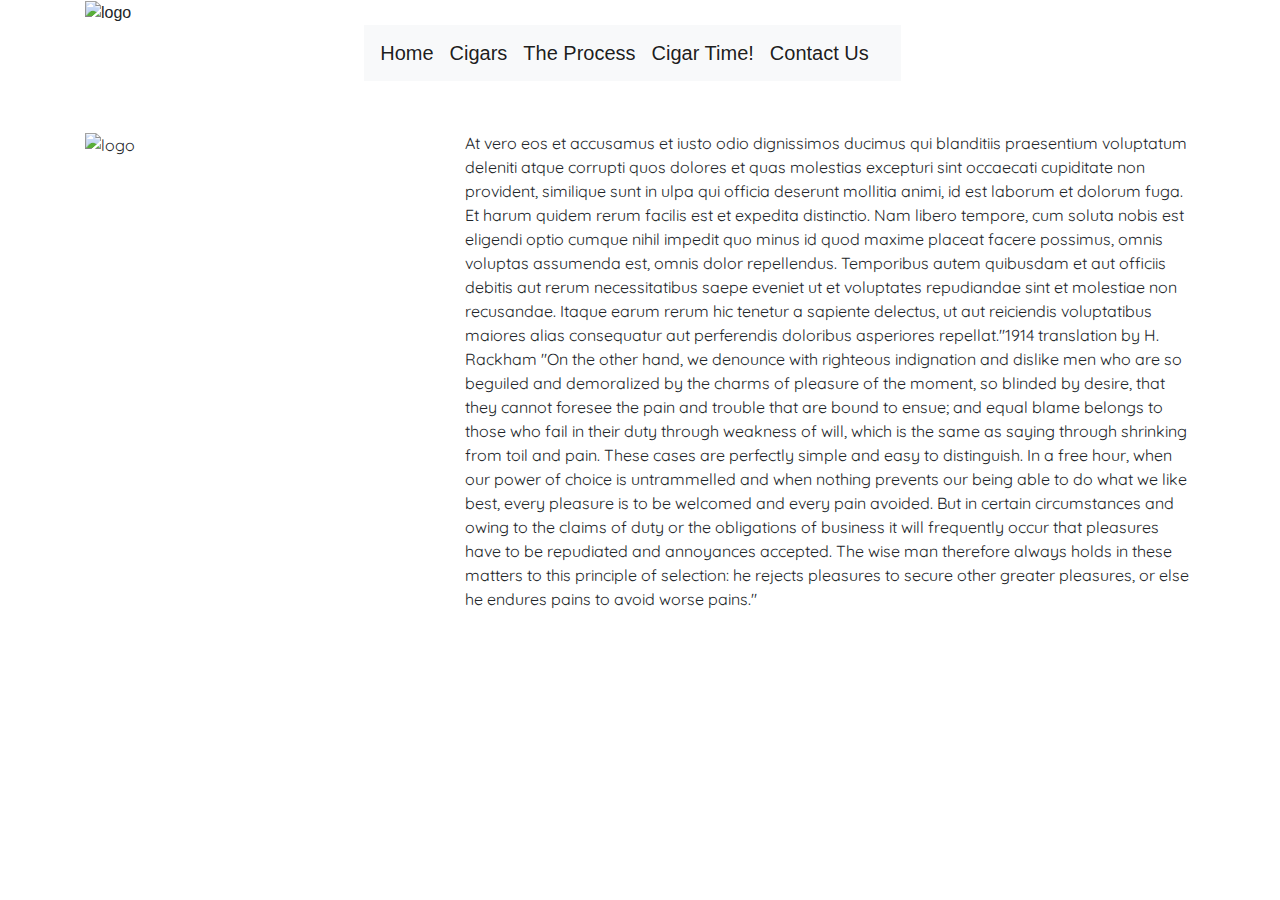
==== cigars.html @ d89f7c87 "Page layout redesigned. Added new cigar images. Content written for hindex.html" ====
<!DOCTYPE html>
<html lang="en">
<head>
    <meta charset="UTF-8">
    <meta name="viewport" content="width=device-width, initial-scale=1.0">
    <meta http-equiv="X-UA-Compatible" content="ie=edge">
    <link rel="stylesheet" href="https://stackpath.bootstrapcdn.com/bootstrap/4.4.1/css/bootstrap.min.css" integrity="sha384-Vkoo8x4CGsO3+Hhxv8T/Q5PaXtkKtu6ug5TOeNV6gBiFeWPGFN9MuhOf23Q9Ifjh" crossorigin="anonymous">
    <link rel="stylesheet" href="assets/css/style.css" type="text/css" />
    <title>Cigar Caballeros</title>
    </head>

<body>

    <header>
        <div class="container">
            <img src="/assets/images/cab-logo.jpg" class="img-fluid" alt="logo">
            <div class="container nav">
                <nav class="navbar navbar-expand-lg navbar-light bg-light">
                    <button class="navbar-toggler" type="button" data-toggle="collapse" data-target="#navbarTogglerDemo01" aria-controls="navbarTogglerDemo01" aria-expanded="false" aria-label="Toggle navigation">
                        <span class="navbar-toggler-icon"></span>
                    </button>
                    <div class="collapse navbar-collapse" id="navbarToggler">
                        <a class="navbar-brand" href="#">Home</a>
                        <a class="navbar-brand" href="#">Cigars</a>
                        <a class="navbar-brand" href="#">The Process</a>
                        <a class="navbar-brand" href="#">Cigar Time!</a>
                        <a class="navbar-brand" href="#">Contact Us</a>
                    </div>
                </nav>
            </div>
        </div>
    </header>

    <section>
        <div class="container">
            <div class="row section-space">
                <div class="col-4">
                    <img src="/assets/images/cab-logo.jpg" class="img-fluid" alt="logo">
                </div>
                <div class="col-8">
                    <p>At vero eos et accusamus et iusto odio dignissimos ducimus qui blanditiis praesentium voluptatum deleniti atque
                     corrupti quos dolores et quas molestias excepturi sint occaecati cupiditate non provident, similique sunt in 
                     ulpa qui officia deserunt mollitia animi, id est laborum et dolorum fuga. Et harum quidem rerum facilis est et 
                     expedita distinctio. Nam libero tempore, cum soluta nobis est eligendi optio cumque nihil impedit quo minus id 
                     quod maxime placeat facere possimus, omnis voluptas assumenda est, omnis dolor repellendus. Temporibus autem 
                     quibusdam et aut officiis debitis aut rerum necessitatibus saepe eveniet ut et voluptates repudiandae sint et 
                     molestiae non recusandae. Itaque earum rerum hic tenetur a sapiente delectus, ut aut reiciendis voluptatibus 
                     maiores alias consequatur aut perferendis doloribus asperiores repellat."1914 translation by H. Rackham 
                     "On the other hand, we denounce with righteous indignation and dislike men who are so beguiled and demoralized by 
                     the charms of pleasure of the moment, so blinded by desire, that they cannot foresee the pain and trouble that 
                     are bound to ensue; and equal blame belongs to those who fail in their duty through weakness of will, which is 
                     the same as saying through shrinking from toil and pain. These cases are perfectly simple and easy to distinguish. 
                     In a free hour, when our power of choice is untrammelled and when nothing prevents our being able to do what we 
                     like best, every pleasure is to be welcomed and every pain avoided. But in certain circumstances and owing to the 
                     claims of duty or the obligations of business it will frequently occur that pleasures have to be repudiated and 
                     annoyances accepted. The wise man therefore always holds in these matters to this principle of selection: he rejects 
                     pleasures to secure other greater pleasures, or else he endures pains to avoid worse pains."
                    </p>
                </div>
            </div>
        </div>
    </section>

    <footer class="center">
            <span class="d-md-inline-block"><i class="fab fa-facebook-square"></i></span>
            <span class="d-md-inline-block"><i class="fab fa-instagram-square"></i></span>
            <span class="d-md-inline-block"><i class="fab fa-twitter-square"></i></span>
            <span class="d-md-inline-block"><i class="fab fa-whatsapp-square"></i></span>
    </footer>

<script src="https://code.jquery.com/jquery-3.4.1.slim.min.js" integrity="sha384-J6qa4849blE2+poT4WnyKhv5vZF5SrPo0iEjwBvKU7imGFAV0wwj1yYfoRSJoZ+n" crossorigin="anonymous"></script>
<script src="https://cdn.jsdelivr.net/npm/popper.js@1.16.0/dist/umd/popper.min.js" integrity="sha384-Q6E9RHvbIyZFJoft+2mJbHaEWldlvI9IOYy5n3zV9zzTtmI3UksdQRVvoxMfooAo" crossorigin="anonymous"></script>
<script src="https://stackpath.bootstrapcdn.com/bootstrap/4.4.1/js/bootstrap.min.js" integrity="sha384-wfSDF2E50Y2D1uUdj0O3uMBJnjuUD4Ih7YwaYd1iqfktj0Uod8GCExl3Og8ifwB6" crossorigin="anonymous"></script>
<script src="https://stackpath.bootstrapcdn.com/bootstrap/4.4.1/js/bootstrap.min.js" integrity="sha384-wfSDF2E50Y2D1uUdj0O3uMBJnjuUD4Ih7YwaYd1iqfktj0Uod8GCExl3Og8ifwB6" crossorigin="anonymous"></script>
<script src="https://kit.fontawesome.com/d7eb06450d.js" crossorigin="anonymous"></script>
</body>
</html>
---- assets/css/style.css ----
@import url('https://fonts.googleapis.com/css?family=Quicksand&display=swap:100,200,300,400,500,600,700,800,900|Rubik:100,200,300,400,500,600,700,800,900');

/* -- HEADER CSS -- */

.nav {
    display: flex;
    justify-content: center;
    list-style: none;
}

.navbar-brand {
    color: red;
}

.logo {
    margin-bottom: 25px;
}

.head-color {
    color: red;
    text-decoration: underline;
}

/* -- Section CSS -- */

.img {
    border: solid 2px red;
    margin-bottom: 25px;
}

.section-space {
    margin-top: 50px;
    font-family: "Quicksand", sans-serif;
}

/* -- Footer CSS -- */

.foot {
    text-align: center;
}

.center {
    text-align: center;
    margin: 50px;
    padding: 25px;
}

.d-md-inline-block {
    padding-left: 25px;
    font-size: 50px;
    color: red;
}
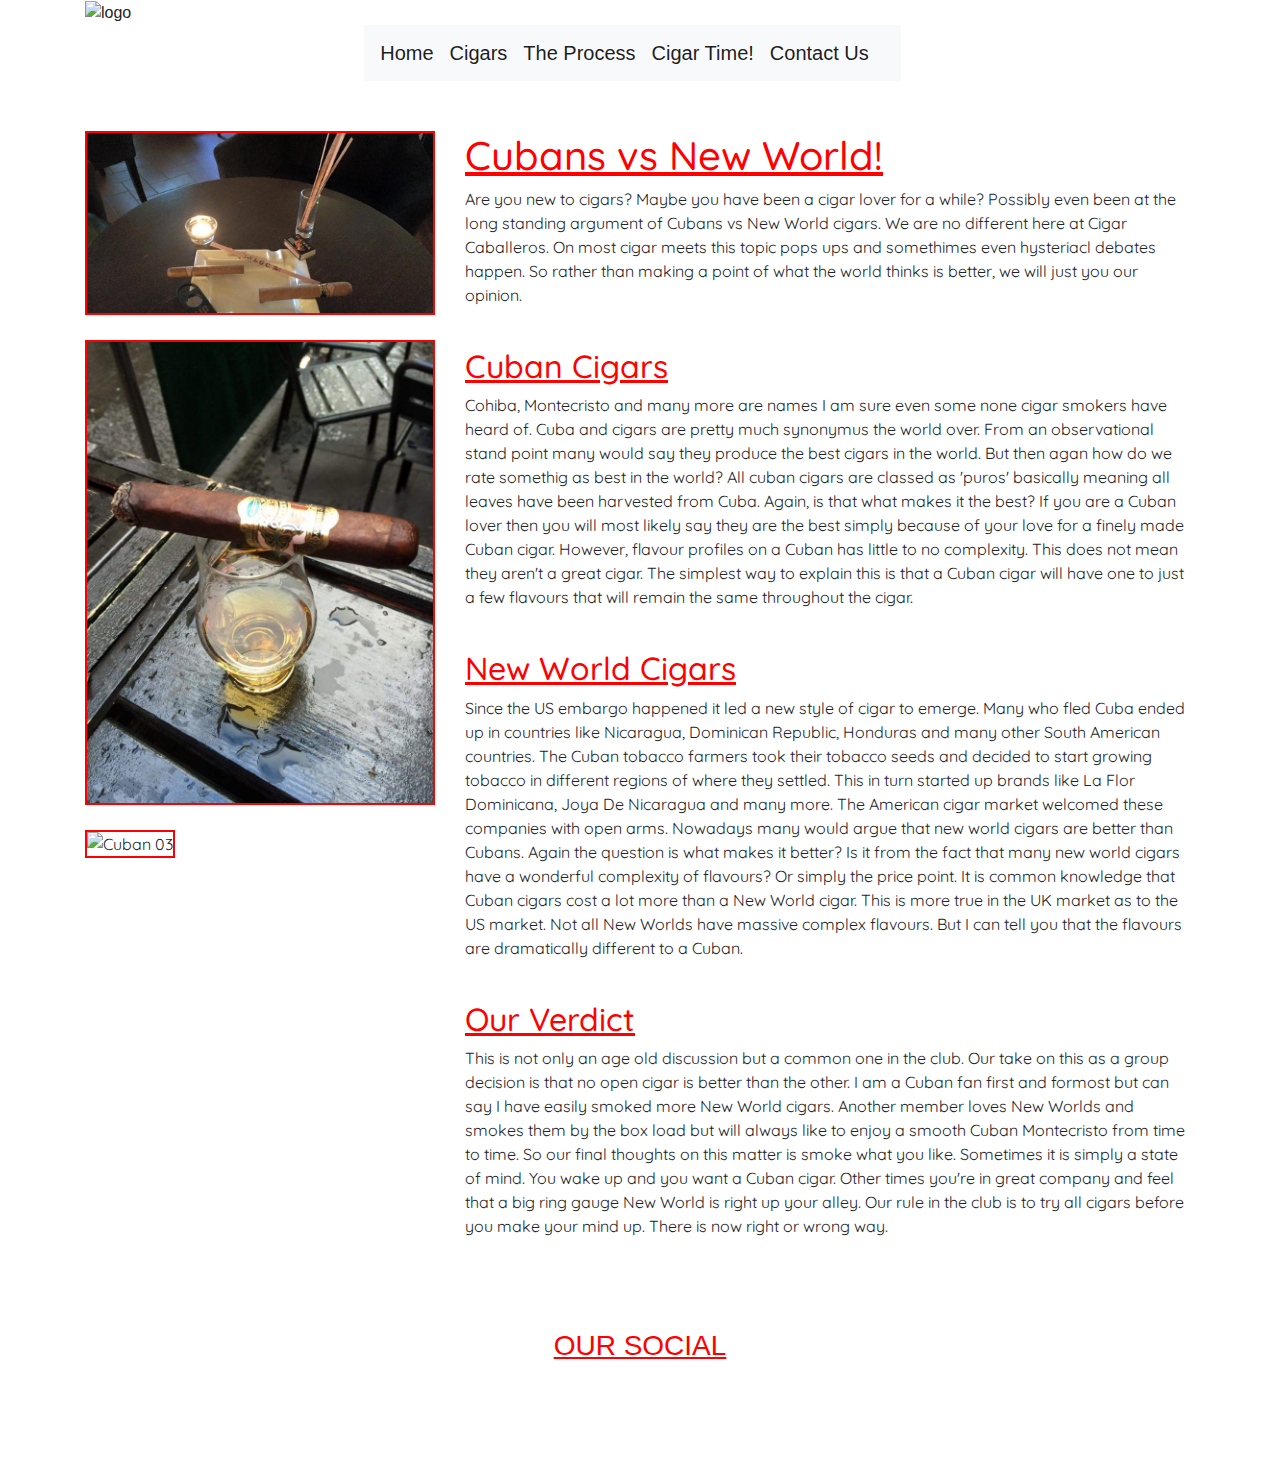
==== commit d2a0338d: "Added a cigar favicon." ====
--- a/cigars.html
+++ b/cigars.html
@@ -6,6 +6,7 @@
     <meta http-equiv="X-UA-Compatible" content="ie=edge">
     <link rel="stylesheet" href="https://stackpath.bootstrapcdn.com/bootstrap/4.4.1/css/bootstrap.min.css" integrity="sha384-Vkoo8x4CGsO3+Hhxv8T/Q5PaXtkKtu6ug5TOeNV6gBiFeWPGFN9MuhOf23Q9Ifjh" crossorigin="anonymous">
     <link rel="stylesheet" href="assets/css/style.css" type="text/css" />
+    <link rel="icon" type="image/x-icon" href="/assets/images/favicon.ico">
     <title>Cigar Caballeros</title>
     </head>
 
@@ -20,52 +21,72 @@
                         <span class="navbar-toggler-icon"></span>
                     </button>
                     <div class="collapse navbar-collapse" id="navbarToggler">
-                        <a class="navbar-brand" href="#">Home</a>
-                        <a class="navbar-brand" href="#">Cigars</a>
-                        <a class="navbar-brand" href="#">The Process</a>
-                        <a class="navbar-brand" href="#">Cigar Time!</a>
-                        <a class="navbar-brand" href="#">Contact Us</a>
+                        <a class="navbar-brand" href="index.html">Home</a>
+                        <a class="navbar-brand" href="cigars.html">Cigars</a>
+                        <a class="navbar-brand" href="theprocess.html">The Process</a>
+                        <a class="navbar-brand" href="cigartime.html">Cigar Time!</a>
+                        <a class="navbar-brand" href="contactus.html">Contact Us</a>
                     </div>
                 </nav>
             </div>
         </div>
     </header>
 
-    <section>
+    <section class="section-space">
         <div class="container">
             <div class="row section-space">
                 <div class="col-4">
-                    <img src="/assets/images/cab-logo.jpg" class="img-fluid" alt="logo">
+                    <img src="/assets/images/cuban01.jpg" class="img-fluid img" alt="Cuban 01">
+                    <img src="/assets/images/nw02.jpg" class="img-fluid img" alt="New World 02">
+                    <img src="/assets/images/cuban03.jpg" class="img-fluid img" alt="Cuban 03">   
                 </div>
                 <div class="col-8">
-                    <p>At vero eos et accusamus et iusto odio dignissimos ducimus qui blanditiis praesentium voluptatum deleniti atque
-                     corrupti quos dolores et quas molestias excepturi sint occaecati cupiditate non provident, similique sunt in 
-                     ulpa qui officia deserunt mollitia animi, id est laborum et dolorum fuga. Et harum quidem rerum facilis est et 
-                     expedita distinctio. Nam libero tempore, cum soluta nobis est eligendi optio cumque nihil impedit quo minus id 
-                     quod maxime placeat facere possimus, omnis voluptas assumenda est, omnis dolor repellendus. Temporibus autem 
-                     quibusdam et aut officiis debitis aut rerum necessitatibus saepe eveniet ut et voluptates repudiandae sint et 
-                     molestiae non recusandae. Itaque earum rerum hic tenetur a sapiente delectus, ut aut reiciendis voluptatibus 
-                     maiores alias consequatur aut perferendis doloribus asperiores repellat."1914 translation by H. Rackham 
-                     "On the other hand, we denounce with righteous indignation and dislike men who are so beguiled and demoralized by 
-                     the charms of pleasure of the moment, so blinded by desire, that they cannot foresee the pain and trouble that 
-                     are bound to ensue; and equal blame belongs to those who fail in their duty through weakness of will, which is 
-                     the same as saying through shrinking from toil and pain. These cases are perfectly simple and easy to distinguish. 
-                     In a free hour, when our power of choice is untrammelled and when nothing prevents our being able to do what we 
-                     like best, every pleasure is to be welcomed and every pain avoided. But in certain circumstances and owing to the 
-                     claims of duty or the obligations of business it will frequently occur that pleasures have to be repudiated and 
-                     annoyances accepted. The wise man therefore always holds in these matters to this principle of selection: he rejects 
-                     pleasures to secure other greater pleasures, or else he endures pains to avoid worse pains."
-                    </p>
+                    <h1 class="head-color">Cubans vs New World!</h1>
+                    <p>Are you new to cigars? Maybe you have been a cigar lover for a while? Possibly even been at the long 
+                    standing argument of Cubans vs New World cigars. We are no different here at Cigar Caballeros. On most 
+                    cigar meets this topic pops ups and somethimes even hysteriacl debates happen. So rather than making a point
+                    of what the world thinks is better, we will just you our opinion.</p>
+                    <br>
+                    <h2 class="head-color">Cuban Cigars</h2>
+                    <p>Cohiba, Montecristo and many more are names I am sure even some none cigar smokers have heard of. Cuba and 
+                    cigars are pretty much synonymus the world over. From an observational stand point many would say they produce
+                    the best cigars in the world. But then agan how do we rate somethig as best in the world? All cuban cigars are
+                    classed as 'puros' basically meaning all leaves have been harvested from Cuba. Again, is that what makes it the best?
+                    If you are a Cuban lover then you will most likely say they are the best simply because of your love for a finely made
+                    Cuban cigar. However, flavour profiles on a Cuban has little to no complexity. This does not mean they aren't a great
+                    cigar. The simplest way to explain this is that a Cuban cigar will have one to just a few flavours that will remain the
+                    same throughout the cigar.</p>  
+                    <br>
+                    <h2 class="head-color">New World Cigars</h2>
+                    <p>Since the US embargo happened it led a new style of cigar to emerge. Many who fled Cuba ended up in countries like
+                    Nicaragua, Dominican Republic, Honduras and many other South American countries. The Cuban tobacco farmers took their 
+                    tobacco seeds and decided to start growing tobacco in different regions of where they settled. This in turn started up 
+                    brands like La Flor Dominicana, Joya De Nicaragua and many more. The American cigar market welcomed these companies with
+                    open arms. Nowadays many would argue that new world cigars are better than Cubans. Again the question is what makes it 
+                    better? Is it from the fact that many new world cigars have a wonderful complexity of flavours? Or simply the price point.
+                    It is common knowledge that Cuban cigars cost a lot more than a New World cigar. This is more true in the UK market as to 
+                    the US market. Not all New Worlds have massive complex flavours. But I can tell you that the flavours are dramatically 
+                    different to a Cuban.</p>
+                    <br>
+                    <h2 class="head-color">Our Verdict</h2>
+                    <p>This is not only an age old discussion but a common one in the club. Our take on this as a group decision is that no open
+                    cigar is better than the other. I am a Cuban fan first and formost but can say I have easily smoked more New World cigars. Another 
+                    member loves New Worlds and smokes them by the box load but will always like to enjoy a smooth Cuban Montecristo from time to time.
+                    So our final thoughts on this matter is smoke what you like. Sometimes it is simply a state of mind. You wake up and you want a Cuban
+                    cigar. Other times you're in great company and feel that a big ring gauge New World is right up your alley. Our rule in the club is
+                    to try all cigars before you make your mind up. There is now right or wrong way.
+                    </p>                         
                 </div>
             </div>
         </div>
     </section>
 
     <footer class="center">
-            <span class="d-md-inline-block"><i class="fab fa-facebook-square"></i></span>
-            <span class="d-md-inline-block"><i class="fab fa-instagram-square"></i></span>
-            <span class="d-md-inline-block"><i class="fab fa-twitter-square"></i></span>
-            <span class="d-md-inline-block"><i class="fab fa-whatsapp-square"></i></span>
+            <h3 class="head-color">OUR SOCIAL</h3>
+            <span class="d-md-inline-block"><a href="http://www.facebook.com" target="_blank"><i class="fab fa-facebook-square"></i></a></span>
+            <span class="d-md-inline-block"><a href="http://www.twitter.com" target="_blank"><i class="fab fa-instagram-square"></i></a></span>
+            <span class="d-md-inline-block"><a href="http://www.instagram.com" target="_blank"><i class="fab fa-twitter-square"></i></a></span>
+            <span class="d-md-inline-block"><a href="whatsapp.html"><i class="fab fa-whatsapp-square"></i></a></span>
     </footer>
 
 <script src="https://code.jquery.com/jquery-3.4.1.slim.min.js" integrity="sha384-J6qa4849blE2+poT4WnyKhv5vZF5SrPo0iEjwBvKU7imGFAV0wwj1yYfoRSJoZ+n" crossorigin="anonymous"></script>
--- a/assets/css/style.css
+++ b/assets/css/style.css
@@ -33,6 +33,10 @@
     font-family: "Quicksand", sans-serif;
 }
 
+.jumbotron {
+    text-align: center;
+}
+
 /* -- Footer CSS -- */
 
 .foot {
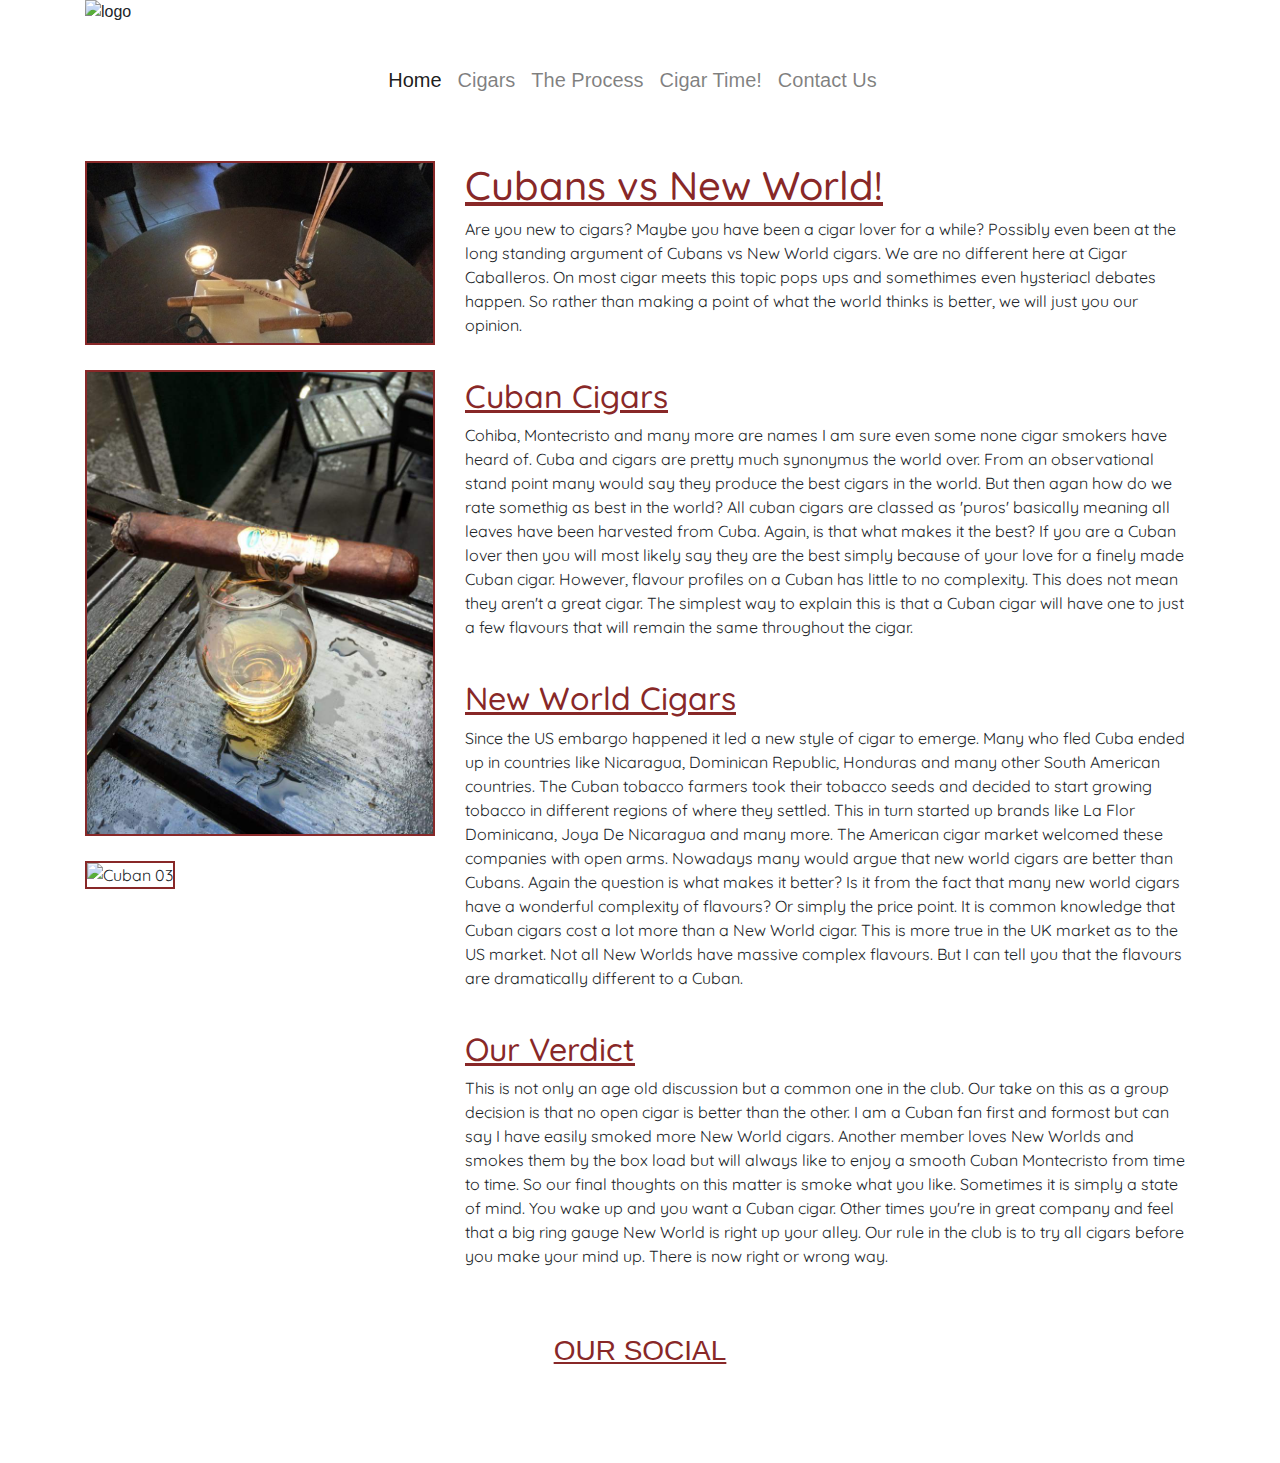
==== commit 4bb6434f: "Toggler button fixed on all pages" ====
--- a/cigars.html
+++ b/cigars.html
@@ -14,19 +14,31 @@
 
     <header>
         <div class="container">
-            <img src="/assets/images/cab-logo.jpg" class="img-fluid" alt="logo">
+            <img src="/assets/images/cab-logo.jpg" class="img-fluid logo" alt="logo">
             <div class="container nav">
-                <nav class="navbar navbar-expand-lg navbar-light bg-light">
-                    <button class="navbar-toggler" type="button" data-toggle="collapse" data-target="#navbarTogglerDemo01" aria-controls="navbarTogglerDemo01" aria-expanded="false" aria-label="Toggle navigation">
+                <nav class="navbar navbar-expand-lg navbar-light">
+                    <button class="navbar-toggler navbar-toggler-right" type="button" data-toggle="collapse" data-target="#navbarToggler" aria-controls="navbarToggler" aria-expanded="false" aria-label="Toggle navigation">
                         <span class="navbar-toggler-icon"></span>
                     </button>
-                    <div class="collapse navbar-collapse" id="navbarToggler">
-                        <a class="navbar-brand" href="index.html">Home</a>
-                        <a class="navbar-brand" href="cigars.html">Cigars</a>
-                        <a class="navbar-brand" href="theprocess.html">The Process</a>
-                        <a class="navbar-brand" href="cigartime.html">Cigar Time!</a>
-                        <a class="navbar-brand" href="contactus.html">Contact Us</a>
-                    </div>
+                <div class="collapse navbar-collapse" id="navbarToggler">
+                    <ul class="navbar-nav mr-auto mt-2 mt-md-0">
+                        <li class="nav-item active">
+                            <a class="nav-link" href="index.html">Home <span class="sr-only">(current)</span></a>
+                        </li>
+                        <li class="nav-item">
+                            <a class="nav-link" href="cigars.html">Cigars</a>
+                        </li>
+                        <li class="nav-item">
+                            <a class="nav-link" href="theprocess.html">The Process</a>
+                        </li>
+                        <li class="nav-item">
+                            <a class="nav-link" href="cigartime.html">Cigar Time!</a>
+                        </li>
+                        <li class="nav-item">
+                            <a class="nav-link" href="contactus.html">Contact Us</a>
+                        </li>
+                    </ul>
+                </div>
                 </nav>
             </div>
         </div>
--- a/assets/css/style.css
+++ b/assets/css/style.css
@@ -8,8 +8,9 @@
     list-style: none;
 }
 
-.navbar-brand {
-    color: red;
+.nav-link {
+    color: #882828;
+    font-size: 20px;
 }
 
 .logo {
@@ -17,14 +18,14 @@
 }
 
 .head-color {
-    color: red;
+    color: #882828;
     text-decoration: underline;
 }
 
 /* -- Section CSS -- */
 
 .img {
-    border: solid 2px red;
+    border: solid 2px #882828;
     margin-bottom: 25px;
 }
 
@@ -37,6 +38,33 @@
     text-align: center;
 }
 
+.ct-mid {
+    text-align: center;
+}
+
+.form-group {
+    width: 50%; 
+    margin-left: auto;
+    margin-right: auto;
+    padding: 5px;
+    border: 1px solid #000;
+    
+}
+
+.btn {
+    margin-top: 20px;
+    margin-right: 20px;
+}
+
+.textbox {
+    height: 200px;
+}
+
+.hero {
+    margin-left: auto;
+    margin-right: auto;
+}
+
 /* -- Footer CSS -- */
 
 .foot {
@@ -46,11 +74,14 @@
 .center {
     text-align: center;
     margin: 50px;
-    padding: 25px;
 }
 
 .d-md-inline-block {
-    padding-left: 25px;
     font-size: 50px;
-    color: red;
-}+    padding: 15px;
+}
+
+.fab {
+    color: #882828;
+}
+
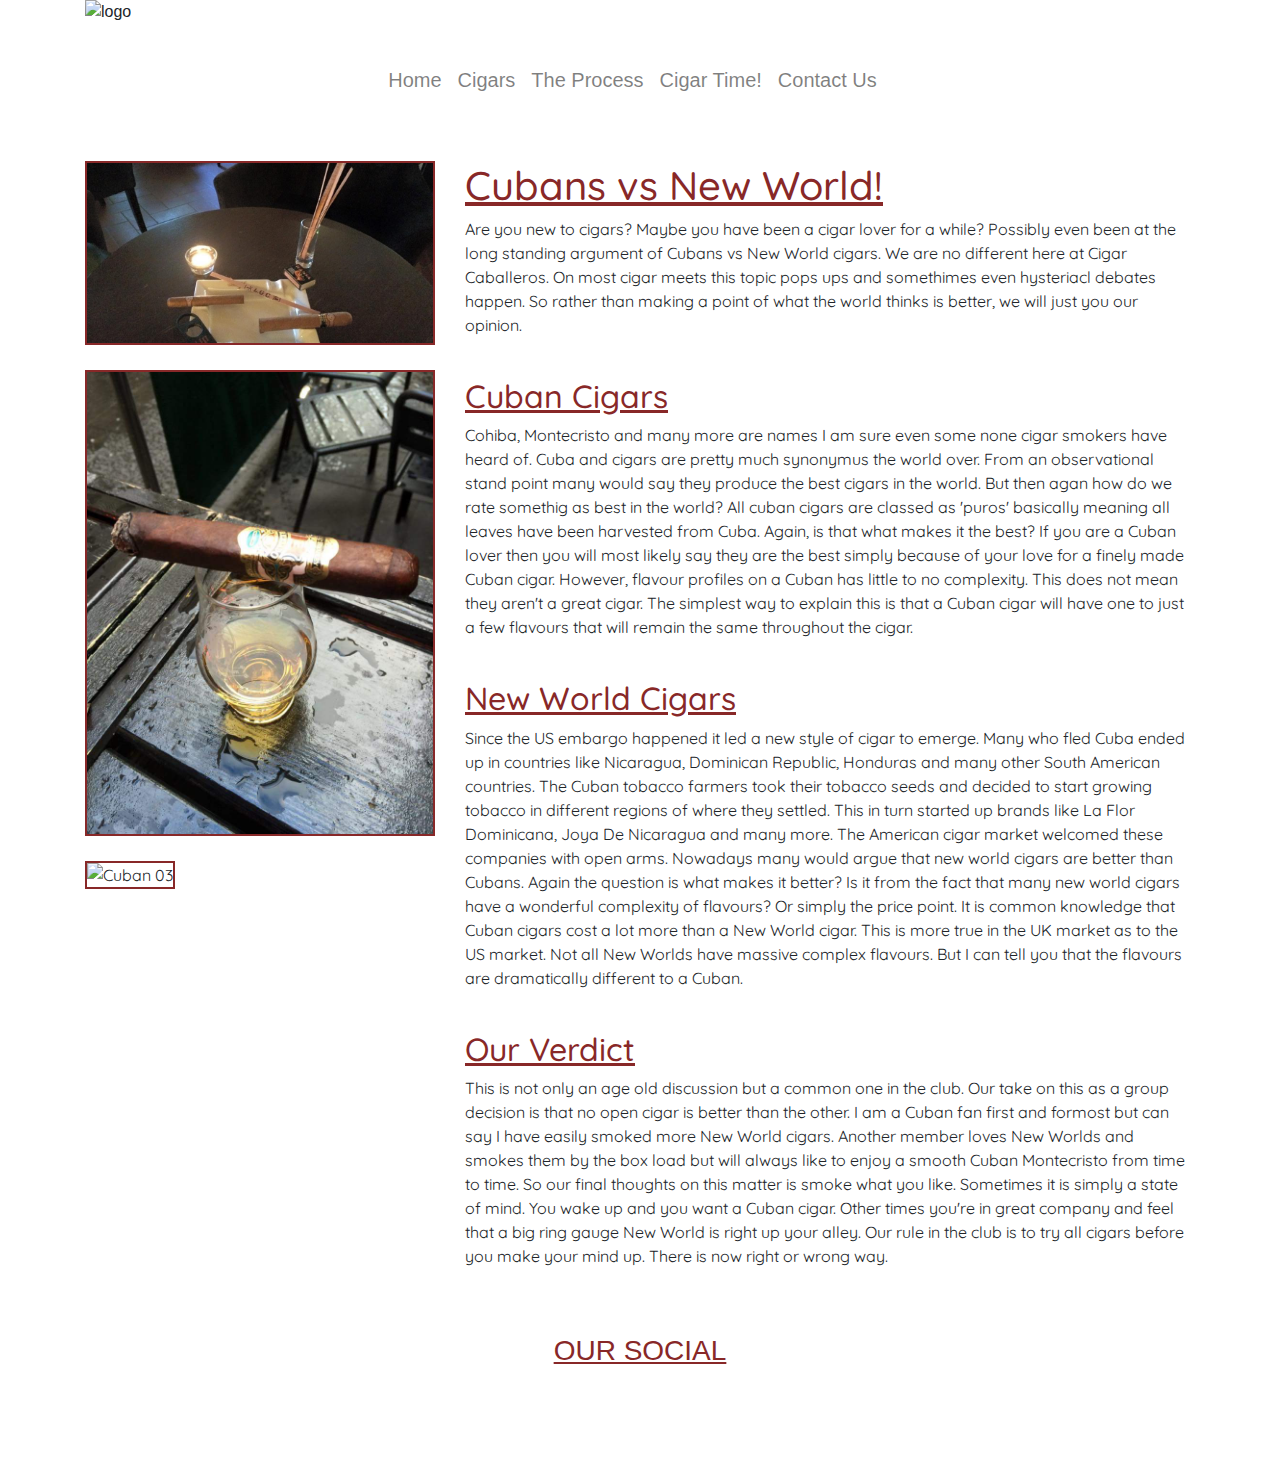
==== commit bd671f3d: "Took away the active class on the navbar." ====
--- a/cigars.html
+++ b/cigars.html
@@ -22,8 +22,8 @@
                     </button>
                 <div class="collapse navbar-collapse" id="navbarToggler">
                     <ul class="navbar-nav mr-auto mt-2 mt-md-0">
-                        <li class="nav-item active">
-                            <a class="nav-link" href="index.html">Home <span class="sr-only">(current)</span></a>
+                        <li class="nav-item">
+                            <a class="nav-link" href="index.html">Home</a>
                         </li>
                         <li class="nav-item">
                             <a class="nav-link" href="cigars.html">Cigars</a>
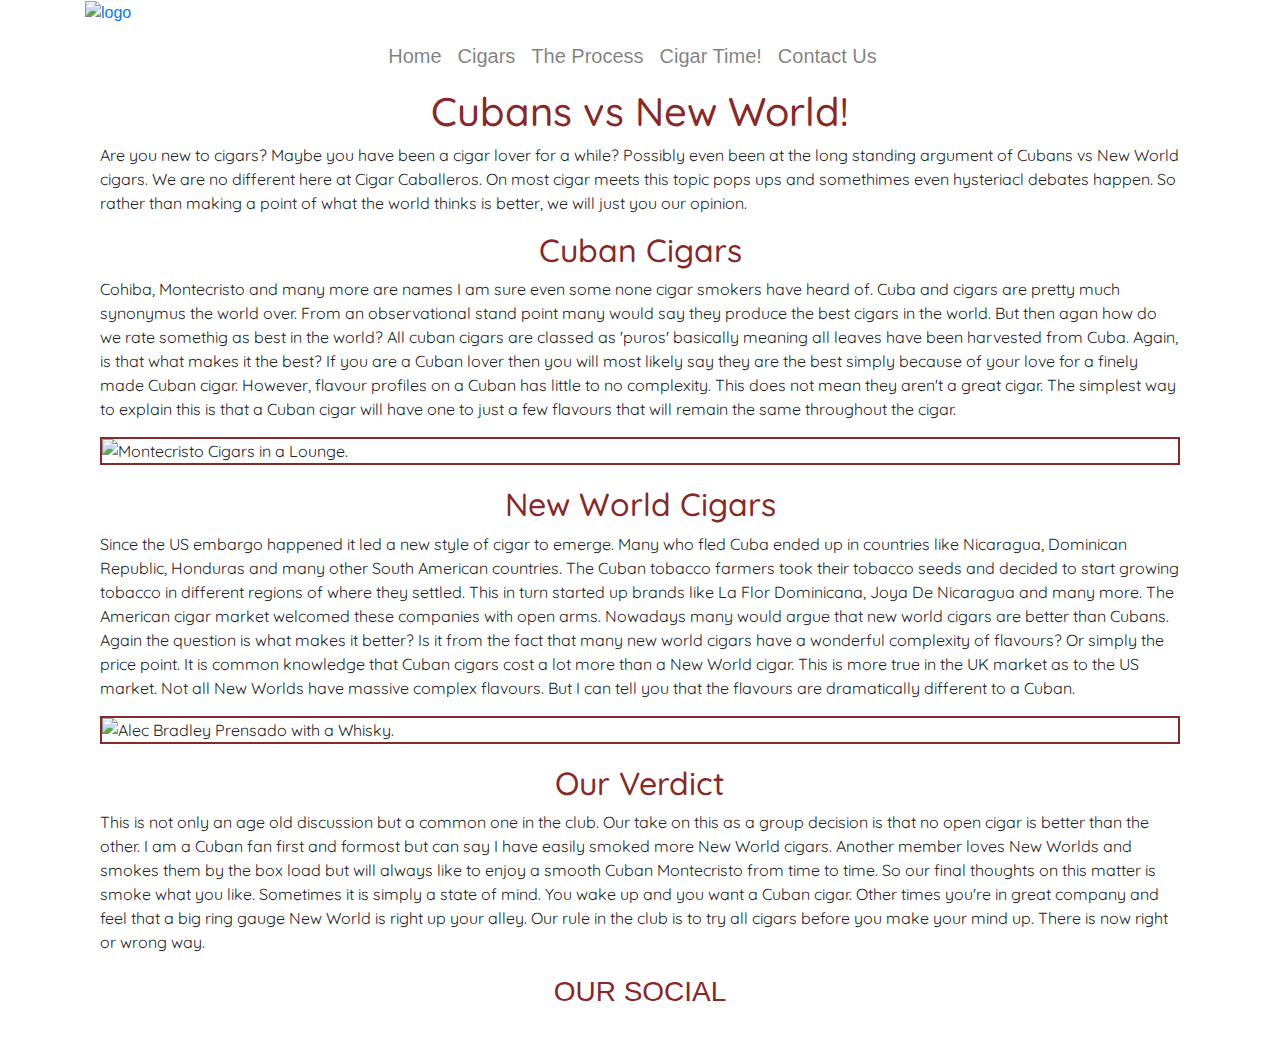
==== commit 5a0ee913: "All pages have the logo been changed to a clickable link." ====
--- a/cigars.html
+++ b/cigars.html
@@ -1,20 +1,25 @@
 <!DOCTYPE html>
 <html lang="en">
+<!-- Head Tags -->
 <head>
+    <!-- Meta Tags -->
     <meta charset="UTF-8">
     <meta name="viewport" content="width=device-width, initial-scale=1.0">
     <meta http-equiv="X-UA-Compatible" content="ie=edge">
+    <!-- Link Tags -->
     <link rel="stylesheet" href="https://stackpath.bootstrapcdn.com/bootstrap/4.4.1/css/bootstrap.min.css" integrity="sha384-Vkoo8x4CGsO3+Hhxv8T/Q5PaXtkKtu6ug5TOeNV6gBiFeWPGFN9MuhOf23Q9Ifjh" crossorigin="anonymous">
     <link rel="stylesheet" href="assets/css/style.css" type="text/css" />
-    <link rel="icon" type="image/x-icon" href="/assets/images/favicon.ico">
+    <link rel="icon" type="image/x-icon" href="assets/images/favicon.ico">
     <title>Cigar Caballeros</title>
-    </head>
-
+</head>
+<!-- Body Tags -->
 <body>
-
+    <!-- Site Header -->
     <header>
         <div class="container">
-            <img src="/assets/images/cab-logo.jpg" class="img-fluid logo" alt="logo">
+            <!-- Site Logo -->
+            <a href="index.html"><img src="assets/images/logo.jpg" class="img-fluid" alt="logo"></a>
+            <!-- Navigation Bar with Toggler -->
             <div class="container nav">
                 <nav class="navbar navbar-expand-lg navbar-light">
                     <button class="navbar-toggler navbar-toggler-right" type="button" data-toggle="collapse" data-target="#navbarToggler" aria-controls="navbarToggler" aria-expanded="false" aria-label="Toggle navigation">
@@ -22,6 +27,7 @@
                     </button>
                 <div class="collapse navbar-collapse" id="navbarToggler">
                     <ul class="navbar-nav mr-auto mt-2 mt-md-0">
+                        <!-- Navigation Links -->
                         <li class="nav-item">
                             <a class="nav-link" href="index.html">Home</a>
                         </li>
@@ -43,23 +49,19 @@
             </div>
         </div>
     </header>
-
-    <section class="section-space">
-        <div class="container">
-            <div class="row section-space">
-                <div class="col-4">
-                    <img src="/assets/images/cuban01.jpg" class="img-fluid img" alt="Cuban 01">
-                    <img src="/assets/images/nw02.jpg" class="img-fluid img" alt="New World 02">
-                    <img src="/assets/images/cuban03.jpg" class="img-fluid img" alt="Cuban 03">   
-                </div>
-                <div class="col-8">
-                    <h1 class="head-color">Cubans vs New World!</h1>
+    <!-- Site Section (Main Body) -->
+    <section class="font">
+        <div class="container">            
+                <div class="col-md-12">
+                    <h1 class="head-color center">Cubans vs New World!</h1>
                     <p>Are you new to cigars? Maybe you have been a cigar lover for a while? Possibly even been at the long 
                     standing argument of Cubans vs New World cigars. We are no different here at Cigar Caballeros. On most 
                     cigar meets this topic pops ups and somethimes even hysteriacl debates happen. So rather than making a point
                     of what the world thinks is better, we will just you our opinion.</p>
-                    <br>
-                    <h2 class="head-color">Cuban Cigars</h2>
+                </div>           
+            
+                <div class="col-md-12">
+                    <h2 class="head-color center">Cuban Cigars</h2>
                     <p>Cohiba, Montecristo and many more are names I am sure even some none cigar smokers have heard of. Cuba and 
                     cigars are pretty much synonymus the world over. From an observational stand point many would say they produce
                     the best cigars in the world. But then agan how do we rate somethig as best in the world? All cuban cigars are
@@ -67,9 +69,15 @@
                     If you are a Cuban lover then you will most likely say they are the best simply because of your love for a finely made
                     Cuban cigar. However, flavour profiles on a Cuban has little to no complexity. This does not mean they aren't a great
                     cigar. The simplest way to explain this is that a Cuban cigar will have one to just a few flavours that will remain the
-                    same throughout the cigar.</p>  
-                    <br>
-                    <h2 class="head-color">New World Cigars</h2>
+                    same throughout the cigar.</p>
+                </div>
+
+                <div class="col-md-12">                    
+                    <img src="assets/images/montecristo-lounge.jpg" class="img-fluid img mid-cigar" alt="Montecristo Cigars in a Lounge.">
+                </div>
+
+                <div class="col-md-12">
+                    <h2 class="head-color center">New World Cigars</h2>
                     <p>Since the US embargo happened it led a new style of cigar to emerge. Many who fled Cuba ended up in countries like
                     Nicaragua, Dominican Republic, Honduras and many other South American countries. The Cuban tobacco farmers took their 
                     tobacco seeds and decided to start growing tobacco in different regions of where they settled. This in turn started up 
@@ -79,32 +87,37 @@
                     It is common knowledge that Cuban cigars cost a lot more than a New World cigar. This is more true in the UK market as to 
                     the US market. Not all New Worlds have massive complex flavours. But I can tell you that the flavours are dramatically 
                     different to a Cuban.</p>
-                    <br>
-                    <h2 class="head-color">Our Verdict</h2>
+                </div>             
+
+                <div class="col-md-12">
+                    <img src="assets/images/prensado.jpg" class="img-fluid img mid-cigar" alt="Alec Bradley Prensado with a Whisky.">
+                </div>            
+            
+                <div class="col-md-12">
+                    <h2 class="head-color center">Our Verdict</h2>
                     <p>This is not only an age old discussion but a common one in the club. Our take on this as a group decision is that no open
                     cigar is better than the other. I am a Cuban fan first and formost but can say I have easily smoked more New World cigars. Another 
                     member loves New Worlds and smokes them by the box load but will always like to enjoy a smooth Cuban Montecristo from time to time.
                     So our final thoughts on this matter is smoke what you like. Sometimes it is simply a state of mind. You wake up and you want a Cuban
                     cigar. Other times you're in great company and feel that a big ring gauge New World is right up your alley. Our rule in the club is
                     to try all cigars before you make your mind up. There is now right or wrong way.
-                    </p>                         
-                </div>
-            </div>
-        </div>
+                    </p>   
+                </div>                             
+        </div> 
     </section>
-
+    <!-- Social Media Icons and Links -->
     <footer class="center">
-            <h3 class="head-color">OUR SOCIAL</h3>
+            <h3 class="head-color social">OUR SOCIAL</h3>
             <span class="d-md-inline-block"><a href="http://www.facebook.com" target="_blank"><i class="fab fa-facebook-square"></i></a></span>
-            <span class="d-md-inline-block"><a href="http://www.twitter.com" target="_blank"><i class="fab fa-instagram-square"></i></a></span>
-            <span class="d-md-inline-block"><a href="http://www.instagram.com" target="_blank"><i class="fab fa-twitter-square"></i></a></span>
+            <span class="d-md-inline-block"><a href="http://www.instagram.com" target="_blank"><i class="fab fa-instagram-square"></i></a></span>
+            <span class="d-md-inline-block"><a href="http://www.twitter.com" target="_blank"><i class="fab fa-twitter-square"></i></a></span>
             <span class="d-md-inline-block"><a href="whatsapp.html"><i class="fab fa-whatsapp-square"></i></a></span>
     </footer>
-
-<script src="https://code.jquery.com/jquery-3.4.1.slim.min.js" integrity="sha384-J6qa4849blE2+poT4WnyKhv5vZF5SrPo0iEjwBvKU7imGFAV0wwj1yYfoRSJoZ+n" crossorigin="anonymous"></script>
-<script src="https://cdn.jsdelivr.net/npm/popper.js@1.16.0/dist/umd/popper.min.js" integrity="sha384-Q6E9RHvbIyZFJoft+2mJbHaEWldlvI9IOYy5n3zV9zzTtmI3UksdQRVvoxMfooAo" crossorigin="anonymous"></script>
-<script src="https://stackpath.bootstrapcdn.com/bootstrap/4.4.1/js/bootstrap.min.js" integrity="sha384-wfSDF2E50Y2D1uUdj0O3uMBJnjuUD4Ih7YwaYd1iqfktj0Uod8GCExl3Og8ifwB6" crossorigin="anonymous"></script>
-<script src="https://stackpath.bootstrapcdn.com/bootstrap/4.4.1/js/bootstrap.min.js" integrity="sha384-wfSDF2E50Y2D1uUdj0O3uMBJnjuUD4Ih7YwaYd1iqfktj0Uod8GCExl3Og8ifwB6" crossorigin="anonymous"></script>
-<script src="https://kit.fontawesome.com/d7eb06450d.js" crossorigin="anonymous"></script>
+    <!-- Script Tags -->
+    <script src="https://code.jquery.com/jquery-3.4.1.slim.min.js" integrity="sha384-J6qa4849blE2+poT4WnyKhv5vZF5SrPo0iEjwBvKU7imGFAV0wwj1yYfoRSJoZ+n" crossorigin="anonymous"></script>
+    <script src="https://cdn.jsdelivr.net/npm/popper.js@1.16.0/dist/umd/popper.min.js" integrity="sha384-Q6E9RHvbIyZFJoft+2mJbHaEWldlvI9IOYy5n3zV9zzTtmI3UksdQRVvoxMfooAo" crossorigin="anonymous"></script>
+    <script src="https://stackpath.bootstrapcdn.com/bootstrap/4.4.1/js/bootstrap.min.js" integrity="sha384-wfSDF2E50Y2D1uUdj0O3uMBJnjuUD4Ih7YwaYd1iqfktj0Uod8GCExl3Og8ifwB6" crossorigin="anonymous"></script>
+    <script src="https://stackpath.bootstrapcdn.com/bootstrap/4.4.1/js/bootstrap.min.js" integrity="sha384-wfSDF2E50Y2D1uUdj0O3uMBJnjuUD4Ih7YwaYd1iqfktj0Uod8GCExl3Og8ifwB6" crossorigin="anonymous"></script>
+    <script src="https://kit.fontawesome.com/d7eb06450d.js" crossorigin="anonymous"></script>
 </body>
 </html>--- a/assets/css/style.css
+++ b/assets/css/style.css
@@ -1,6 +1,6 @@
 @import url('https://fonts.googleapis.com/css?family=Quicksand&display=swap:100,200,300,400,500,600,700,800,900|Rubik:100,200,300,400,500,600,700,800,900');
 
-/* -- HEADER CSS -- */
+/* -- HEADER CSS for all pages -- */
 
 .nav {
     display: flex;
@@ -13,59 +13,90 @@
     font-size: 20px;
 }
 
-.logo {
-    margin-bottom: 25px;
+.head-color {
+    color: #882828;
 }
 
-.head-color {
-    color: #882828;
-    text-decoration: underline;
-}
-
-/* -- Section CSS -- */
+/* -- Section CSS for all pages -- */
 
 .img {
     border: solid 2px #882828;
-    margin-bottom: 25px;
+    margin-bottom: 20px;
 }
 
-.section-space {
-    margin-top: 50px;
+.mid-cigar {
+  display: block;
+  margin-left: auto;
+  margin-right: auto;
+}
+
+.font {    
     font-family: "Quicksand", sans-serif;
 }
 
 .jumbotron {
     text-align: center;
+    padding-left: 40px;
+    padding-right: 40px;
+    margin-left: 90px;
+    margin-right: 90px;
+}
+
+.jumbo-side {
+    margin: 0px;
+}
+
+.jumbo-color {
+    color: #882828;
 }
 
 .ct-mid {
     text-align: center;
 }
 
-.form-group {
-    width: 50%; 
-    margin-left: auto;
-    margin-right: auto;
-    padding: 5px;
-    border: 1px solid #000;
-    
+@media (min-width: 992px) {
+    .center-form{
+    min-height: 240px;
+    margin: 0 auto;
+    max-width: 50%;
+    border: 1px solid #882828;
+    padding: 10px;
+    border-radius: 5px;     
+}
 }
 
-.btn {
-    margin-top: 20px;
-    margin-right: 20px;
+@media (min-width: 992px) {
+    .center-form-1{
+    min-height: 240px;
+    margin: 0 auto;
+    max-width: 50%;
+    border: 1px solid #882828;
+    padding: 50px;
+    border-radius: 5px;     
+}
 }
 
-.textbox {
-    height: 200px;
+@media (max-width: 992px) {
+    .jumbotron{
+    padding: 0px;
+    margin-left: 50px; 
+    margin-right: 50px;
+}
 }
 
-.hero {
-    margin-left: auto;
-    margin-right: auto;
+@media (max-width: 992px) {
+    .btn{
+    margin-bottom: 5px;
+}
 }
 
-/* -- Footer CSS -- */
+
+.hero {
+    display: block;
+    margin: auto;
+}
+
+/* -- Footer CSS for all pages -- */
 
 .foot {
     text-align: center;
@@ -73,15 +104,17 @@
 
 .center {
     text-align: center;
-    margin: 50px;
 }
 
 .d-md-inline-block {
     font-size: 50px;
-    padding: 15px;
+    padding: 0 5px;
+}
+
+.social {
+    padding-top: 5px;
 }
 
 .fab {
     color: #882828;
 }
-
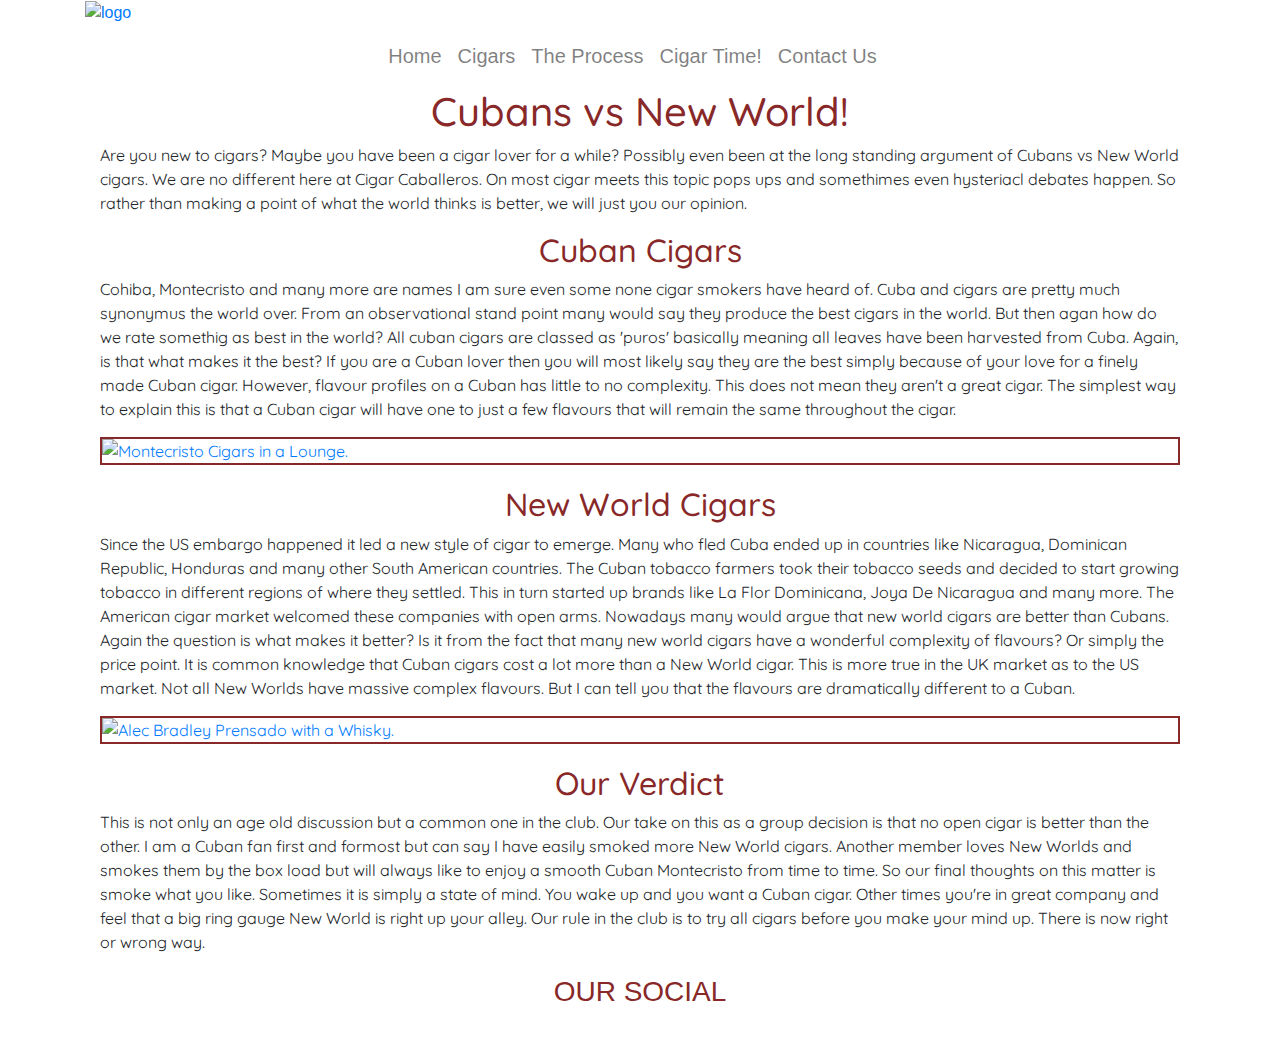
==== commit e17d5a9e: "All images can now be clicked to a new window." ====
--- a/cigars.html
+++ b/cigars.html
@@ -73,7 +73,7 @@
                 </div>
 
                 <div class="col-md-12">                    
-                    <img src="assets/images/montecristo-lounge.jpg" class="img-fluid img mid-cigar" alt="Montecristo Cigars in a Lounge.">
+                    <a href="assets/images/montecristo-lounge.jp" target="_blank"><img src="assets/images/montecristo-lounge.jpg" class="img-fluid img mid-cigar" alt="Montecristo Cigars in a Lounge."></a>
                 </div>
 
                 <div class="col-md-12">
@@ -90,7 +90,7 @@
                 </div>             
 
                 <div class="col-md-12">
-                    <img src="assets/images/prensado.jpg" class="img-fluid img mid-cigar" alt="Alec Bradley Prensado with a Whisky.">
+                    <a href="assets/images/prensado.jpg" target="_blank"><img src="assets/images/prensado.jpg" class="img-fluid img mid-cigar" alt="Alec Bradley Prensado with a Whisky."></a>
                 </div>            
             
                 <div class="col-md-12">
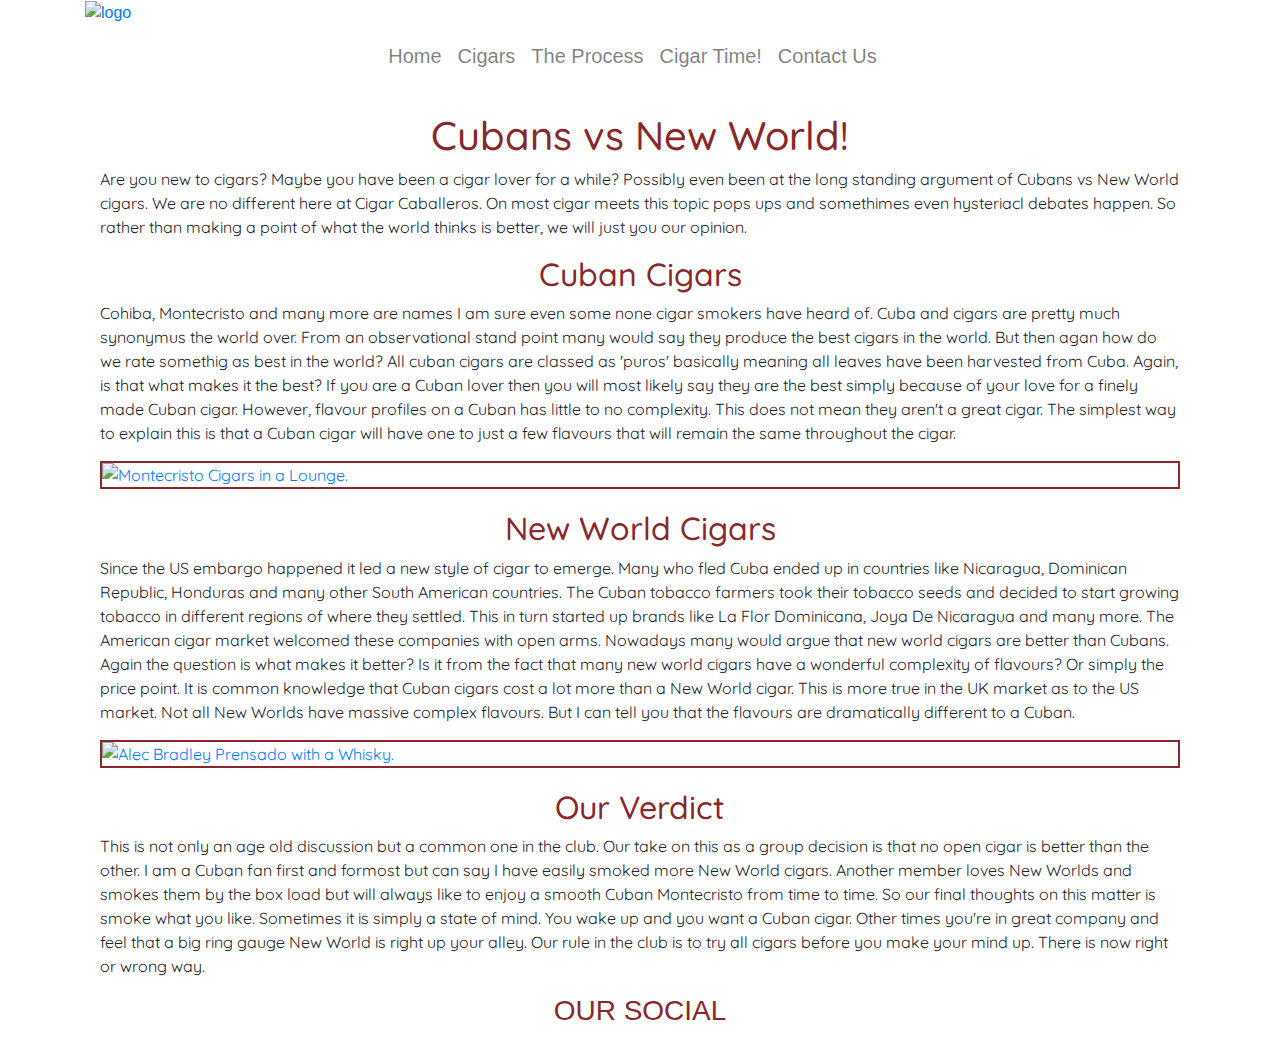
==== commit 7d74d365: "Cleaned up code" ====
--- a/cigars.html
+++ b/cigars.html
@@ -14,104 +14,109 @@
 </head>
 <!-- Body Tags -->
 <body>
-    <!-- Site Header -->
+        <!-- Site Header -->
     <header>
         <div class="container">
             <!-- Site Logo -->
             <a href="index.html"><img src="assets/images/logo.jpg" class="img-fluid" alt="logo"></a>
-            <!-- Navigation Bar with Toggler -->
+            <br>
+                <!-- Navigation Bar with Toggler -->
             <div class="container nav">
                 <nav class="navbar navbar-expand-lg navbar-light">
-                    <button class="navbar-toggler navbar-toggler-right" type="button" data-toggle="collapse" data-target="#navbarToggler" aria-controls="navbarToggler" aria-expanded="false" aria-label="Toggle navigation">
-                        <span class="navbar-toggler-icon"></span>
-                    </button>
+                <button class="navbar-toggler navbar-toggler-right" type="button" data-toggle="collapse" data-target="#navbarToggler" aria-controls="navbarToggler" aria-expanded="false" aria-label="Toggle navigation">
+                    <span class="navbar-toggler-icon"></span>
+                </button>
                 <div class="collapse navbar-collapse" id="navbarToggler">
                     <ul class="navbar-nav mr-auto mt-2 mt-md-0">
-                        <!-- Navigation Links -->
-                        <li class="nav-item">
-                            <a class="nav-link" href="index.html">Home</a>
-                        </li>
-                        <li class="nav-item">
-                            <a class="nav-link" href="cigars.html">Cigars</a>
-                        </li>
-                        <li class="nav-item">
-                            <a class="nav-link" href="theprocess.html">The Process</a>
-                        </li>
-                        <li class="nav-item">
-                            <a class="nav-link" href="cigartime.html">Cigar Time!</a>
-                        </li>
-                        <li class="nav-item">
-                            <a class="nav-link" href="contactus.html">Contact Us</a>
-                        </li>
+                    <!-- Navigation Links -->
+                    <li class="nav-item">
+                        <a class="nav-link" href="index.html">Home</a>
+                    </li>
+                    <li class="nav-item">
+                        <a class="nav-link" href="cigars.html">Cigars</a>
+                    </li>
+                    <li class="nav-item">
+                        <a class="nav-link" href="theprocess.html">The Process</a>
+                    </li>
+                    <li class="nav-item">
+                        <a class="nav-link" href="cigartime.html">Cigar Time!</a>
+                    </li>
+                    <li class="nav-item">
+                        <a class="nav-link" href="contactus.html">Contact Us</a>
+                    </li>
                     </ul>
                 </div>
                 </nav>
             </div>
         </div>
+        <br>        
     </header>
     <!-- Site Section (Main Body) -->
     <section class="font">
         <div class="container">            
-                <div class="col-md-12">
-                    <h1 class="head-color center">Cubans vs New World!</h1>
-                    <p>Are you new to cigars? Maybe you have been a cigar lover for a while? Possibly even been at the long 
-                    standing argument of Cubans vs New World cigars. We are no different here at Cigar Caballeros. On most 
-                    cigar meets this topic pops ups and somethimes even hysteriacl debates happen. So rather than making a point
-                    of what the world thinks is better, we will just you our opinion.</p>
-                </div>           
+            <div class="col-md-12">
+                <h1 class="head-color center">Cubans vs New World!</h1>
+                <p>Are you new to cigars? Maybe you have been a cigar lover for a while? Possibly even been at the long 
+                standing argument of Cubans vs New World cigars. We are no different here at Cigar Caballeros. On most 
+                cigar meets this topic pops ups and somethimes even hysteriacl debates happen. So rather than making a point
+                of what the world thinks is better, we will just you our opinion.
+                </p>
+            </div>           
             
-                <div class="col-md-12">
-                    <h2 class="head-color center">Cuban Cigars</h2>
-                    <p>Cohiba, Montecristo and many more are names I am sure even some none cigar smokers have heard of. Cuba and 
-                    cigars are pretty much synonymus the world over. From an observational stand point many would say they produce
-                    the best cigars in the world. But then agan how do we rate somethig as best in the world? All cuban cigars are
-                    classed as 'puros' basically meaning all leaves have been harvested from Cuba. Again, is that what makes it the best?
-                    If you are a Cuban lover then you will most likely say they are the best simply because of your love for a finely made
-                    Cuban cigar. However, flavour profiles on a Cuban has little to no complexity. This does not mean they aren't a great
-                    cigar. The simplest way to explain this is that a Cuban cigar will have one to just a few flavours that will remain the
-                    same throughout the cigar.</p>
-                </div>
+            <div class="col-md-12">
+                <h2 class="head-color center">Cuban Cigars</h2>
+                <p>Cohiba, Montecristo and many more are names I am sure even some none cigar smokers have heard of. Cuba and 
+                cigars are pretty much synonymus the world over. From an observational stand point many would say they produce
+                the best cigars in the world. But then agan how do we rate somethig as best in the world? All cuban cigars are
+                classed as 'puros' basically meaning all leaves have been harvested from Cuba. Again, is that what makes it the best?
+                If you are a Cuban lover then you will most likely say they are the best simply because of your love for a finely made
+                Cuban cigar. However, flavour profiles on a Cuban has little to no complexity. This does not mean they aren't a great
+                cigar. The simplest way to explain this is that a Cuban cigar will have one to just a few flavours that will remain the
+                same throughout the cigar.
+                </p>
+            </div>
+            <!-- Image of a Cuban cigar. -->
+            <div class="col-md-12">                    
+                <a href="assets/images/montecristo-lounge.jpg" target="_blank"><img src="assets/images/montecristo-lounge.jpg" class="img-fluid img mid-cigar" alt="Montecristo Cigars in a Lounge."></a>
+            </div>
 
-                <div class="col-md-12">                    
-                    <a href="assets/images/montecristo-lounge.jp" target="_blank"><img src="assets/images/montecristo-lounge.jpg" class="img-fluid img mid-cigar" alt="Montecristo Cigars in a Lounge."></a>
-                </div>
-
-                <div class="col-md-12">
-                    <h2 class="head-color center">New World Cigars</h2>
-                    <p>Since the US embargo happened it led a new style of cigar to emerge. Many who fled Cuba ended up in countries like
-                    Nicaragua, Dominican Republic, Honduras and many other South American countries. The Cuban tobacco farmers took their 
-                    tobacco seeds and decided to start growing tobacco in different regions of where they settled. This in turn started up 
-                    brands like La Flor Dominicana, Joya De Nicaragua and many more. The American cigar market welcomed these companies with
-                    open arms. Nowadays many would argue that new world cigars are better than Cubans. Again the question is what makes it 
-                    better? Is it from the fact that many new world cigars have a wonderful complexity of flavours? Or simply the price point.
-                    It is common knowledge that Cuban cigars cost a lot more than a New World cigar. This is more true in the UK market as to 
-                    the US market. Not all New Worlds have massive complex flavours. But I can tell you that the flavours are dramatically 
-                    different to a Cuban.</p>
-                </div>             
-
-                <div class="col-md-12">
-                    <a href="assets/images/prensado.jpg" target="_blank"><img src="assets/images/prensado.jpg" class="img-fluid img mid-cigar" alt="Alec Bradley Prensado with a Whisky."></a>
-                </div>            
+            <div class="col-md-12">
+                <h2 class="head-color center">New World Cigars</h2>
+                <p>Since the US embargo happened it led a new style of cigar to emerge. Many who fled Cuba ended up in countries like
+                Nicaragua, Dominican Republic, Honduras and many other South American countries. The Cuban tobacco farmers took their 
+                tobacco seeds and decided to start growing tobacco in different regions of where they settled. This in turn started up 
+                brands like La Flor Dominicana, Joya De Nicaragua and many more. The American cigar market welcomed these companies with
+                open arms. Nowadays many would argue that new world cigars are better than Cubans. Again the question is what makes it 
+                better? Is it from the fact that many new world cigars have a wonderful complexity of flavours? Or simply the price point.
+                It is common knowledge that Cuban cigars cost a lot more than a New World cigar. This is more true in the UK market as to 
+                the US market. Not all New Worlds have massive complex flavours. But I can tell you that the flavours are dramatically 
+                different to a Cuban.
+                </p>
+            </div>             
+            <!-- Image of a New World cigar. -->
+            <div class="col-md-12">
+                <a href="assets/images/prensado.jpg" target="_blank"><img src="assets/images/prensado.jpg" class="img-fluid img mid-cigar" alt="Alec Bradley Prensado with a Whisky."></a>
+            </div>            
             
-                <div class="col-md-12">
-                    <h2 class="head-color center">Our Verdict</h2>
-                    <p>This is not only an age old discussion but a common one in the club. Our take on this as a group decision is that no open
-                    cigar is better than the other. I am a Cuban fan first and formost but can say I have easily smoked more New World cigars. Another 
-                    member loves New Worlds and smokes them by the box load but will always like to enjoy a smooth Cuban Montecristo from time to time.
-                    So our final thoughts on this matter is smoke what you like. Sometimes it is simply a state of mind. You wake up and you want a Cuban
-                    cigar. Other times you're in great company and feel that a big ring gauge New World is right up your alley. Our rule in the club is
-                    to try all cigars before you make your mind up. There is now right or wrong way.
-                    </p>   
-                </div>                             
+            <div class="col-md-12">
+                <h2 class="head-color center">Our Verdict</h2>
+                <p>This is not only an age old discussion but a common one in the club. Our take on this as a group decision is that no open
+                cigar is better than the other. I am a Cuban fan first and formost but can say I have easily smoked more New World cigars. Another 
+                member loves New Worlds and smokes them by the box load but will always like to enjoy a smooth Cuban Montecristo from time to time.
+                So our final thoughts on this matter is smoke what you like. Sometimes it is simply a state of mind. You wake up and you want a Cuban
+                cigar. Other times you're in great company and feel that a big ring gauge New World is right up your alley. Our rule in the club is
+                to try all cigars before you make your mind up. There is now right or wrong way.
+                </p>   
+            </div>                             
         </div> 
     </section>
     <!-- Social Media Icons and Links -->
     <footer class="center">
-            <h3 class="head-color social">OUR SOCIAL</h3>
-            <span class="d-md-inline-block"><a href="http://www.facebook.com" target="_blank"><i class="fab fa-facebook-square"></i></a></span>
-            <span class="d-md-inline-block"><a href="http://www.instagram.com" target="_blank"><i class="fab fa-instagram-square"></i></a></span>
-            <span class="d-md-inline-block"><a href="http://www.twitter.com" target="_blank"><i class="fab fa-twitter-square"></i></a></span>
-            <span class="d-md-inline-block"><a href="whatsapp.html"><i class="fab fa-whatsapp-square"></i></a></span>
+        <h3 class="head-color">OUR SOCIAL</h3>
+        <span class="d-md-inline-block"><a href="http://www.facebook.com" target="_blank"><i class="fab fa-facebook-square"></i></a></span>
+        <span class="d-md-inline-block"><a href="http://www.instagram.com" target="_blank"><i class="fab fa-instagram-square"></i></a></span>
+        <span class="d-md-inline-block"><a href="http://www.twitter.com" target="_blank"><i class="fab fa-twitter-square"></i></a></span>
+        <span class="d-md-inline-block"><a href="whatsapp.html"><i class="fab fa-whatsapp-square"></i></a></span>
     </footer>
     <!-- Script Tags -->
     <script src="https://code.jquery.com/jquery-3.4.1.slim.min.js" integrity="sha384-J6qa4849blE2+poT4WnyKhv5vZF5SrPo0iEjwBvKU7imGFAV0wwj1yYfoRSJoZ+n" crossorigin="anonymous"></script>
